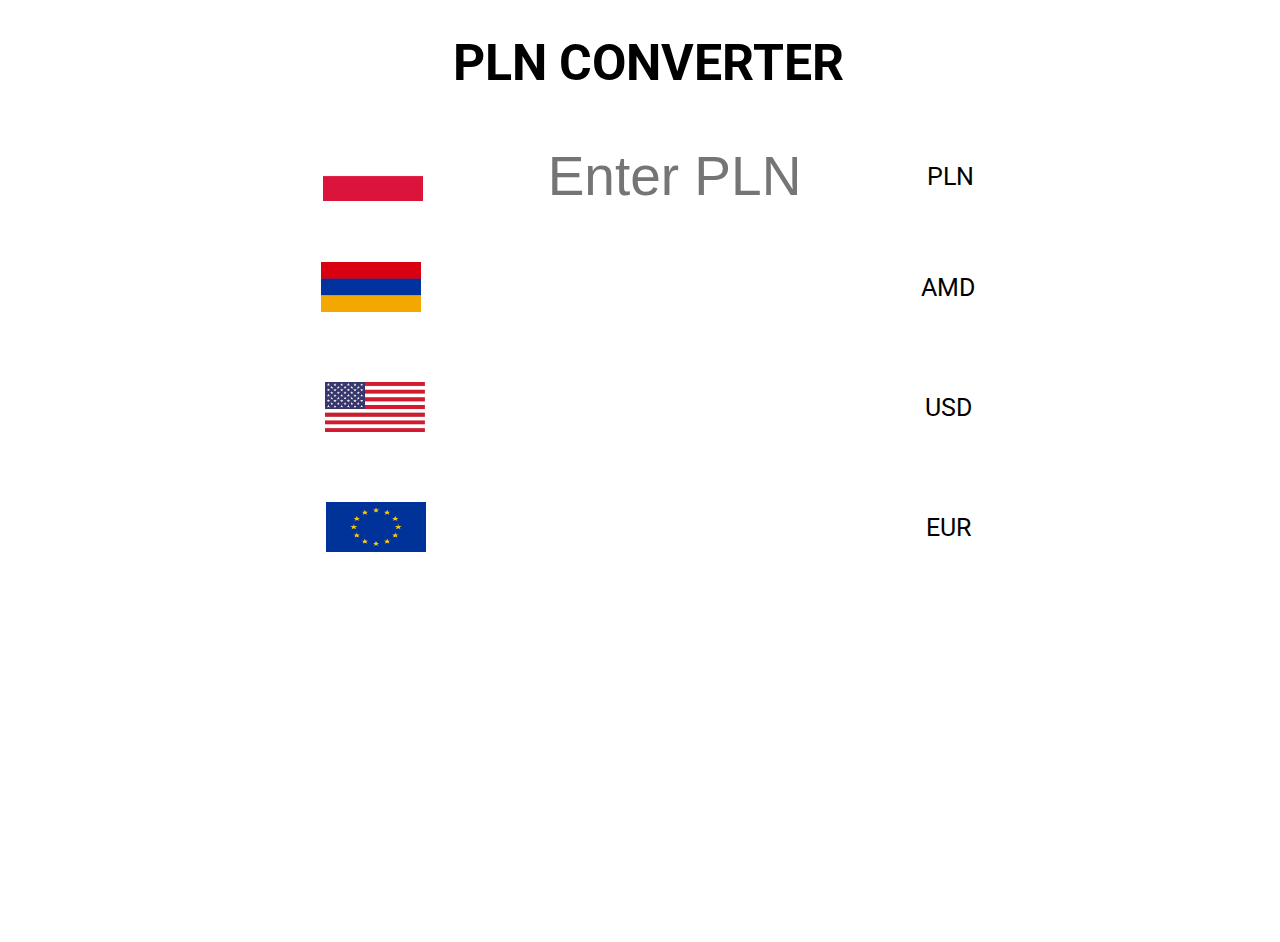
==== index.html @ 9be4a7f2 "commit" ====
<!DOCTYPE html>
<html lang="en">
	 <head>
	<meta charset="UTF-8">
	<meta http-equiv="X-UA-Compatible" content="IE=edge">
	<meta name="viewport" content="width=device-width, initial-scale=1.0">
	<link rel="stylesheet" href="https://fonts.googleapis.com/css?family=Roboto:400,700">
	<link rel="stylesheet" href="css/style.min.css">
	<title>PLN to AMD converter</title>
</head>
	<body>
		<div class="wrapper">
<h1 class="text_header">PLN CONVERTER</h1>
			<div class="content">

				<div class="block_wrapper">
					<div class="flag">
						<img src="../img/poland_flag.jpg" class="usa_drosh" alt="">
					</div>
					<input class="input_number" type="text" placeholder="Enter PLN" />
					<div class="pol_pln text_center rate_name">PLN</div>
				</div>

				
				<div class="arm_block block_wrapper">
					<div class="flag">
						<img src="../img/arm_flag.jpg" class="usa_drosh" alt="">
					</div>
					<div class="resultAMD out_blocks text_center"></div>
					<div class="arm_amd text_center rate_name">AMD</div>
				</div>

				<div class="usa_block block_wrapper">
					<div class="flag">
						<img src="../img/usa.jpg" class="usa_drosh" alt="">
					</div>
					
					<div class="resultUSD out_blocks text_center"></div>
					<div class="usa_usd text_center rate_name">USD</div>
				</div>

				<div class="eur_block block_wrapper">
					<div class="flag">
						<img src="../img/eu_flag.jpg" class="usa_drosh" alt="">
					</div>
					<div class="resultEUR out_blocks text_center"></div>
					<div class="eur_eur text_center rate_name">EUR</div>
				</div>
				
				
				
				
			</div>
		
		</div>
		
		 
		<script src="js/app.min.js"></script>
	</body>
</html>
---- css/style.min.css ----
body {
  font-family: "Roboto", sans-serif;
}

.content {
  display: flex;
  flex-direction: column;
  justify-content: center;
  align-items: center;
}

.input_number {
  display: block;
  width: 500px;
  height: 100px;
  text-align: center;
  font-size: 55px;
  border: none;
  outline: none;
}

.out_blocks {
  width: 500px;
  height: 100px;
  font-size: 50px;
  margin-top: 20px;
}

.block_wrapper {
  display: flex;
  justify-content: space-between;
  align-items: center;
}

.text_center {
  display: flex;
  align-items: center;
  justify-content: center;
}

.text_header {
  text-align: center;
  font-size: 50px;
}

img {
  display: block;
  width: 100px;
  height: 50px;
  background-color: yellow;
}

.rate_name {
  font-size: 25px;
}

.flag {
  width: 100px;
  height: 50px;
}

/* Media query for screens with a minimum width of 1200px */
@media screen and (max-width: 768px) {
  .input_number {
    width: 200px;
    height: 50px;
    font-size: 35px;
  }
  .out_blocks {
    width: 200px;
    height: 50px;
    font-size: 35px;
  }
}
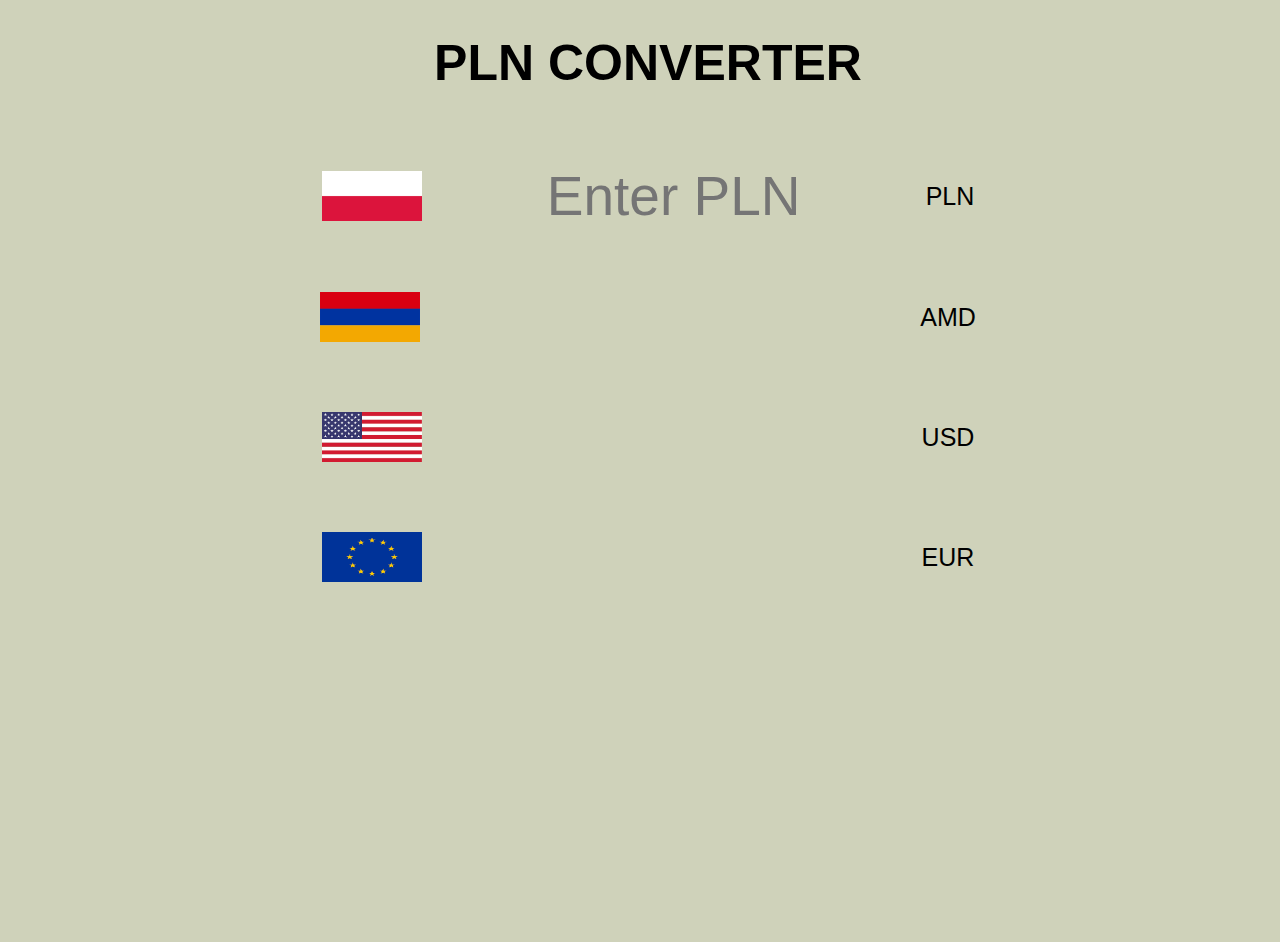
==== commit 45e8d000: "commit" ====
--- a/index.html
+++ b/index.html
@@ -4,7 +4,6 @@
 	<meta charset="UTF-8">
 	<meta http-equiv="X-UA-Compatible" content="IE=edge">
 	<meta name="viewport" content="width=device-width, initial-scale=1.0">
-	<link rel="stylesheet" href="https://fonts.googleapis.com/css?family=Roboto:400,700">
 	<link rel="stylesheet" href="css/style.min.css">
 	<title>PLN to AMD converter</title>
 </head>
@@ -17,7 +16,7 @@
 					<div class="flag">
 						<img src="../img/poland_flag.jpg" class="usa_drosh" alt="">
 					</div>
-					<input class="input_number" type="text" placeholder="Enter PLN" />
+					<input class="input_number" type="number" placeholder="Enter PLN" id="myNumberInput" />
 					<div class="pol_pln text_center rate_name">PLN</div>
 				</div>
 
--- a/css/style.min.css
+++ b/css/style.min.css
@@ -1,5 +1,6 @@
 body {
   font-family: "Roboto", sans-serif;
+  background-color: #cfd2ba;
 }
 
 .content {
@@ -11,6 +12,7 @@
 
 .input_number {
   display: block;
+  background-color: #cfd2ba;
   width: 500px;
   height: 100px;
   text-align: center;
@@ -19,17 +21,24 @@
   outline: none;
 }
 
+#myNumberInput::-webkit-inner-spin-button,
+#myNumberInput::-webkit-outer-spin-button {
+  -webkit-appearance: none;
+  appearance: none;
+  margin: 0;
+}
+
 .out_blocks {
   width: 500px;
   height: 100px;
   font-size: 50px;
-  margin-top: 20px;
 }
 
 .block_wrapper {
   display: flex;
   justify-content: space-between;
   align-items: center;
+  margin-top: 20px;
 }
 
 .text_center {
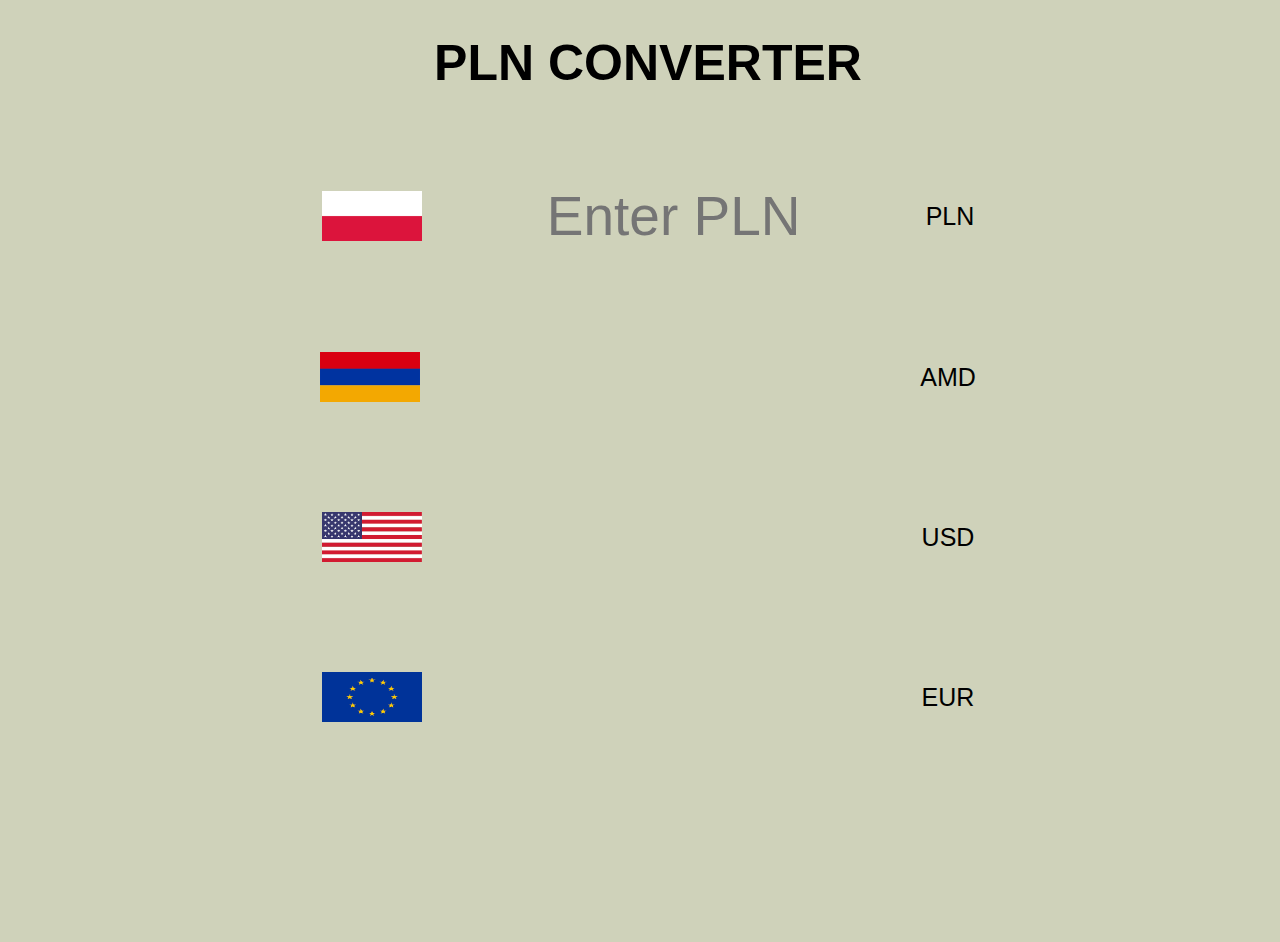
==== commit 43fd9291: "commit" ====
--- a/index.html
+++ b/index.html
@@ -23,7 +23,7 @@
 				
 				<div class="arm_block block_wrapper">
 					<div class="flag">
-						<img src="../img/arm_flag.jpg" class="usa_drosh" alt="">
+						<img src="img/arm_flag.jpg" class="usa_drosh" alt="">
 					</div>
 					<div class="resultAMD out_blocks text_center"></div>
 					<div class="arm_amd text_center rate_name">AMD</div>
@@ -31,7 +31,7 @@
 
 				<div class="usa_block block_wrapper">
 					<div class="flag">
-						<img src="../img/usa.jpg" class="usa_drosh" alt="">
+						<img src="img/usa.jpg" class="usa_drosh" alt="">
 					</div>
 					
 					<div class="resultUSD out_blocks text_center"></div>
@@ -40,7 +40,7 @@
 
 				<div class="eur_block block_wrapper">
 					<div class="flag">
-						<img src="../img/eu_flag.jpg" class="usa_drosh" alt="">
+						<img src="img/eu_flag.jpg" class="usa_drosh" alt="">
 					</div>
 					<div class="resultEUR out_blocks text_center"></div>
 					<div class="eur_eur text_center rate_name">EUR</div>
--- a/css/style.min.css
+++ b/css/style.min.css
@@ -39,6 +39,7 @@
   justify-content: space-between;
   align-items: center;
   margin-top: 20px;
+  padding: 20px;
 }
 
 .text_center {
@@ -75,6 +76,7 @@
     height: 50px;
     font-size: 35px;
   }
+
   .out_blocks {
     width: 200px;
     height: 50px;
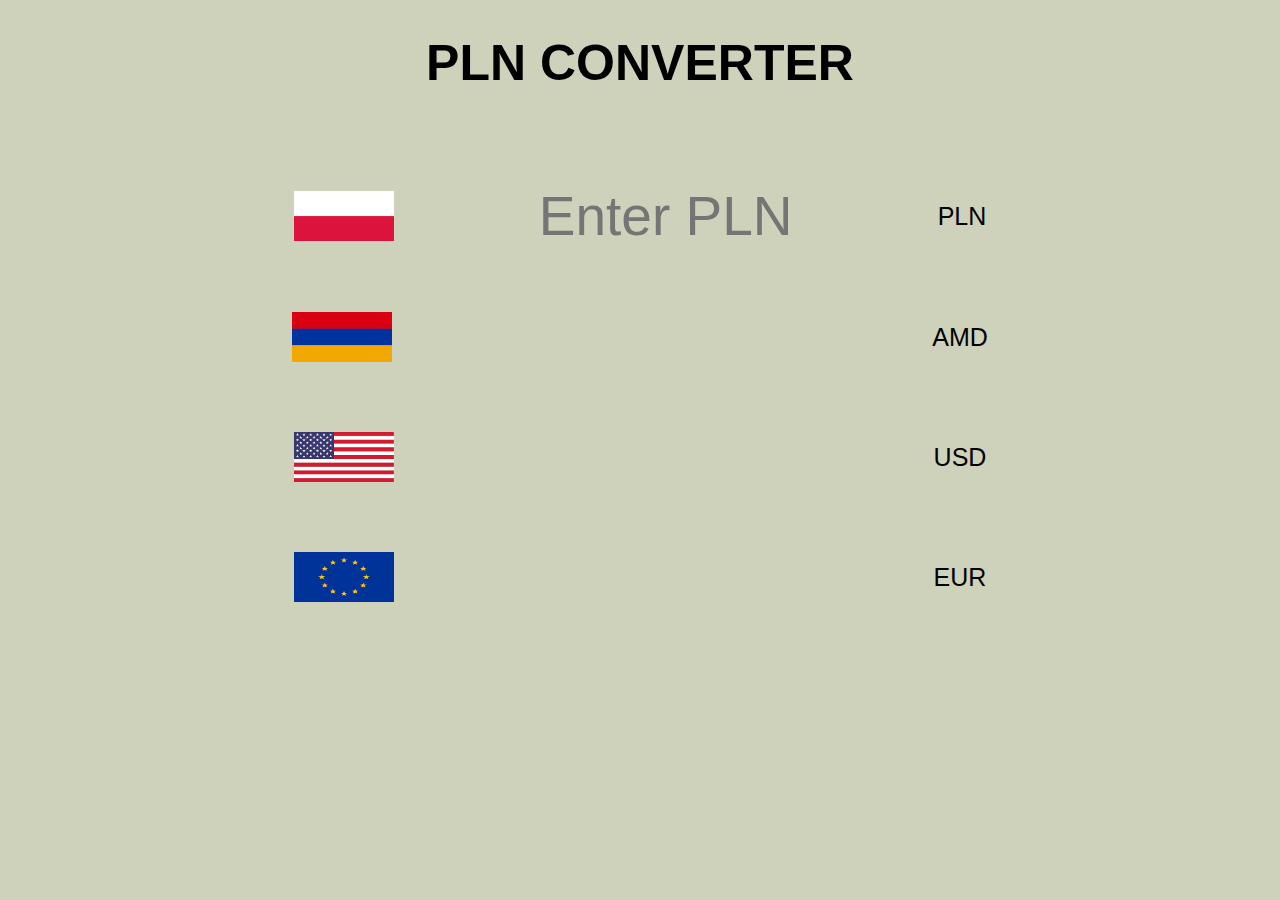
==== commit 91629c5d: "commit" ====
--- a/index.html
+++ b/index.html
@@ -9,51 +9,38 @@
 </head>
 	<body>
 		<div class="wrapper">
-<h1 class="text_header">PLN CONVERTER</h1>
+			<h1 class="text_header flex-center-center">PLN CONVERTER</h1>
 			<div class="content">
-
 				<div class="block_wrapper">
-					<div class="flag">
-						<img src="../img/poland_flag.jpg" class="usa_drosh" alt="">
+					<div class="flag flex-center-center">
+						<img src="img/poland_flag.jpg" class="usa_drosh" alt="">
 					</div>
 					<input class="input_number" type="number" placeholder="Enter PLN" id="myNumberInput" />
-					<div class="pol_pln text_center rate_name">PLN</div>
+					<div class="pol_pln flex-center-center rate_name">PLN</div>
 				</div>
-
-				
 				<div class="arm_block block_wrapper">
-					<div class="flag">
+					<div class="flag flex-center-center">
 						<img src="img/arm_flag.jpg" class="usa_drosh" alt="">
 					</div>
-					<div class="resultAMD out_blocks text_center"></div>
-					<div class="arm_amd text_center rate_name">AMD</div>
+					<div class="resultAMD out_blocks flex-center-center"></div>
+					<div class="arm_amd flex-center-center rate_name">AMD</div>
 				</div>
-
 				<div class="usa_block block_wrapper">
-					<div class="flag">
+					<div class="flag flex-center-center">
 						<img src="img/usa.jpg" class="usa_drosh" alt="">
 					</div>
-					
-					<div class="resultUSD out_blocks text_center"></div>
-					<div class="usa_usd text_center rate_name">USD</div>
+					<div class="resultUSD out_blocks flex-center-center"></div>
+					<div class="usa_usd flex-center-center rate_name">USD</div>
 				</div>
-
 				<div class="eur_block block_wrapper">
-					<div class="flag">
+					<div class="flag flex-center-center">
 						<img src="img/eu_flag.jpg" class="usa_drosh" alt="">
 					</div>
-					<div class="resultEUR out_blocks text_center"></div>
-					<div class="eur_eur text_center rate_name">EUR</div>
+					<div class="resultEUR out_blocks flex-center-center"></div>
+					<div class="eur_eur flex-center-center rate_name">EUR</div>
 				</div>
-				
-				
-				
-				
 			</div>
-		
 		</div>
-		
-		 
 		<script src="js/app.min.js"></script>
 	</body>
 </html>--- a/css/style.min.css
+++ b/css/style.min.css
@@ -1,6 +1,9 @@
 body {
   font-family: "Roboto", sans-serif;
   background-color: #cfd2ba;
+  box-sizing: border-box;
+  margin: 0;
+  padding: 0;
 }
 
 .content {
@@ -8,6 +11,7 @@
   flex-direction: column;
   justify-content: center;
   align-items: center;
+  padding: 20px;
 }
 
 .input_number {
@@ -19,6 +23,7 @@
   font-size: 55px;
   border: none;
   outline: none;
+  margin: 0 20px 0 20px;
 }
 
 #myNumberInput::-webkit-inner-spin-button,
@@ -32,6 +37,8 @@
   width: 500px;
   height: 100px;
   font-size: 50px;
+  overflow: hidden;
+  margin: 0 20px 0 20px;
 }
 
 .block_wrapper {
@@ -39,13 +46,6 @@
   justify-content: space-between;
   align-items: center;
   margin-top: 20px;
-  padding: 20px;
-}
-
-.text_center {
-  display: flex;
-  align-items: center;
-  justify-content: center;
 }
 
 .text_header {
@@ -57,29 +57,42 @@
   display: block;
   width: 100px;
   height: 50px;
-  background-color: yellow;
 }
 
 .rate_name {
   font-size: 25px;
 }
 
-.flag {
-  width: 100px;
-  height: 50px;
+.flex-center-center {
+  display: flex;
+  justify-content: center;
+  align-items: center;
 }
 
 /* Media query for screens with a minimum width of 1200px */
 @media screen and (max-width: 768px) {
   .input_number {
-    width: 200px;
-    height: 50px;
-    font-size: 35px;
+    width: 180px;
+    height: 40px;
+    font-size: 30px;
   }
-
   .out_blocks {
-    width: 200px;
-    height: 50px;
+    width: 180px;
+    height: 40px;
+    font-size: 30px;
+    overflow: hidden;
+  }
+  .block_wrapper {
+    margin: 10px;
+    padding: 10px;
+  }
+  img {
+    display: block;
+    width: 80px;
+    height: 40px;
+  }
+  .text_header {
+    text-align: center;
     font-size: 35px;
   }
 }